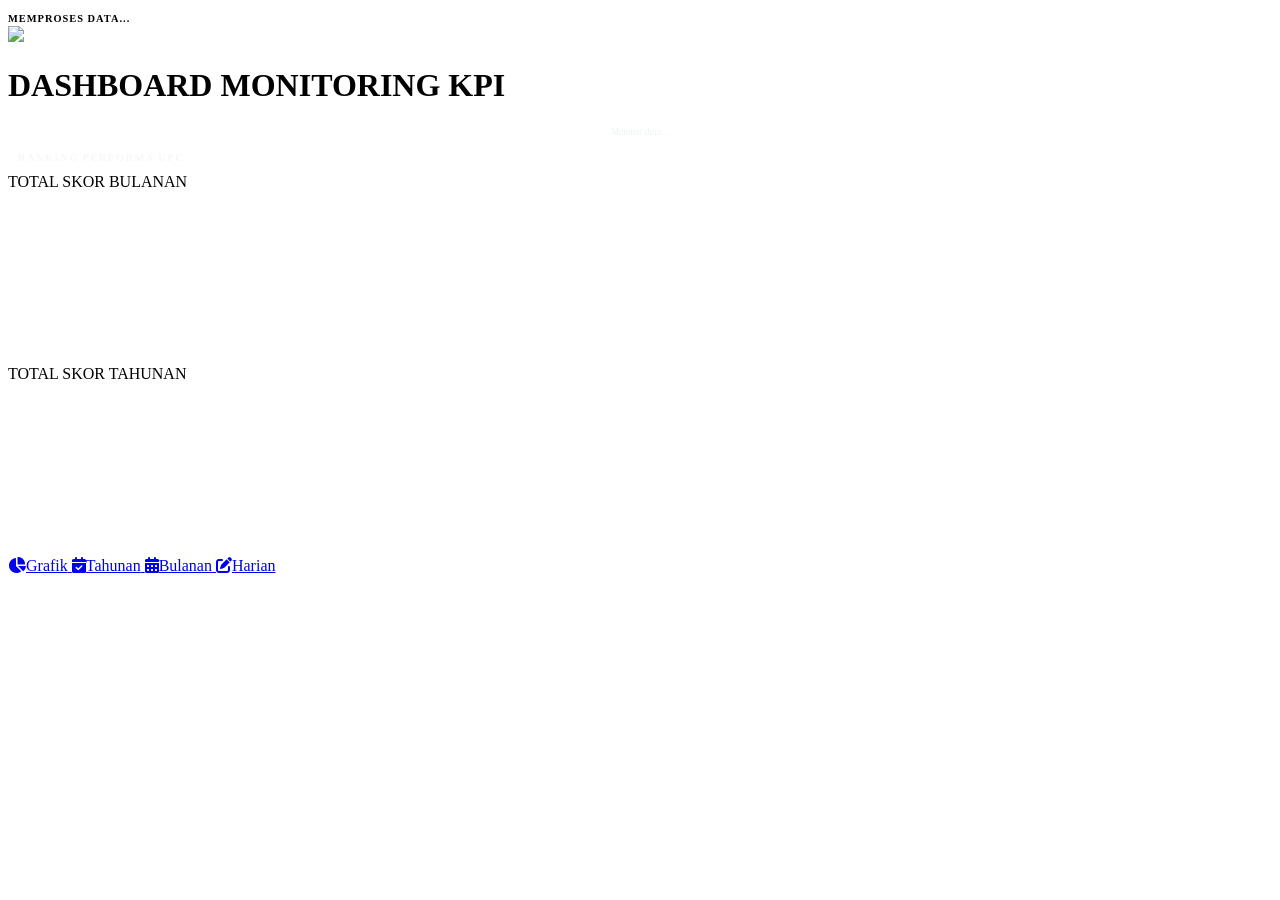
==== index.html @ 6f6e9959 "Update HTML structure and styling for KPI dashboard" ====
<!DOCTYPE html>
<html lang="id">

<head>
    <meta charset="UTF-8">
    <meta name="viewport" content="width=device-width, initial-scale=1.0, maximum-scale=1.0, user-scalable=no">
    <title>KPI Monitoring - Grafik</title>
    <link href="https://cdnjs.cloudflare.com/ajax/libs/font-awesome/6.0.0/css/all.min.css" rel="stylesheet">
    <link rel="stylesheet" href="style.css">
    <script src="https://cdn.jsdelivr.net/npm/chart.js"></script>
    <script src="https://cdn.jsdelivr.net/npm/chartjs-plugin-datalabels@2.0.0"></script>
</head>

<body style="touch-action: manipulation;">
    <div id="loader">
        <div class="loader-card">
            <div class="spinner"></div>
            <span
                style="font-size: 0.65rem; font-weight: 800; color: var(--pgd-hijau); margin-top: 12px; letter-spacing: 1px;">MEMPROSES
                DATA...</span>
        </div>
    </div>

    <div class="header">
        <img src="https://monev.pegadaian.co.id/userdata/profile_site/5662a273c270a215cdc46900d8a882f280e84b32c3f02.png"
            class="logo-img">
        <h1>DASHBOARD MONITORING KPI</h1>
    </div>

    <div class="container">
        <div id="data-date"
            style="font-size: 0.6rem; text-align: center; margin: 10px 0; color: #eef2f5; font-style: italic;">Memuat
            data...</div>
        <div class="kpi-card">
            <div id="cp-list-container"></div>
        </div>
        <div
            style="font-size: 0.65rem; font-weight: 900; color: #f8f7f7; text-transform: uppercase; letter-spacing: 1.5px; border-left: 3px solid var(--pgd-gold); padding-left: 10px; margin: 15px 0 10px 0;">
            RANKING PERFORMA UPC</div>
        <div class="kpi-card">
            <div class="kpi-header">TOTAL SKOR BULANAN</div>
            <div class="card-body" style="padding:10px;"><canvas id="chartUPCBulanan"
                    style="max-height: 250px;"></canvas></div>
        </div>
        <div class="kpi-card">
            <div class="kpi-header">TOTAL SKOR TAHUNAN</div>
            <div class="card-body" style="padding:10px;"><canvas id="chartUPCTahunan"
                    style="max-height: 250px;"></canvas></div>
        </div>
    </div>

    <nav class="bottom-nav">
        <a href="index.html" class="nav-item active" id="nav-grafik">
            <i class="fas fa-chart-pie"></i><span>Grafik</span>
        </a>
        <a href="kpi.html" class="nav-item" id="nav-tahunan">
            <i class="fas fa-calendar-check"></i><span>Tahunan</span>
        </a>
        <a href="bulanan.html" class="nav-item" id="nav-bulanan">
            <i class="fas fa-calendar-alt"></i><span>Bulanan</span>
        </a>
        <a href="harian.html" class="nav-item" id="nav-harian">
            <i class="fas fa-edit"></i><span>Harian</span>
        </a>
    </nav>

    <script>
        const API = "https://script.google.com/macros/s/AKfycbzOevko6R6UBXlQGTARR2F-t6TGw-xXlhCOWQsjLI20tI8qtnMD6I3OF_An__W45cTFig/exec";
        Chart.register(ChartDataLabels);

        function hideLoader() {
            const ld = document.getElementById('loader');
            ld.style.opacity = '0';
            setTimeout(() => { ld.style.display = 'none'; }, 400);
        }

        async function init() {
            try {
                const [resB, resT] = await Promise.all([
                    fetch(`${API}?action=read&sheet=DATA_UI BULANAN&t=${Date.now()}`).then(r => r.json()),
                    fetch(`${API}?action=read&sheet=DATA_UI TAHUNAN&t=${Date.now()}`).then(r => r.json())
                ]);
                document.getElementById('data-date').innerText = `Update: ${resB.date || "-"}`;
                renderCP(resB.items, resT.items);
                createChart('chartUPCBulanan', processUPC(resB.items));
                createChart('chartUPCTahunan', processUPC(resT.items));
            } catch (e) { console.error(e); } finally { hideLoader(); }
        }

        function renderCP(b, t) {
            const cpMap = {};
            b.filter(i => i.kategori.includes("CP")).forEach(i => { const u = i.unit.toUpperCase(); if (!cpMap[u]) cpMap[u] = { b: 0, t: 0 }; cpMap[u].b += parseFloat(i.nilaiKpi) || 0; });
            t.filter(i => i.kategori.includes("CP")).forEach(i => { const u = i.unit.toUpperCase(); if (cpMap[u]) cpMap[u].t += parseFloat(i.nilaiKpi) || 0; });

            // SORTING BERDASARKAN SKOR TERTINGGI
            const sortedCP = Object.keys(cpMap).sort((a, b) => cpMap[b].b - cpMap[a].b);

            const cont = document.getElementById('cp-list-container'); cont.innerHTML = "";
            sortedCP.forEach((u, idx) => {
                const isWon = u.includes("WONOMULYO");
                // MEDALI TOP 3 CABANG
                let medal = idx === 0 ? "🥇 " : idx === 1 ? "🥈 " : idx === 2 ? "🥉 " : "🏪 ";

                cont.innerHTML += `<div style="display:flex; justify-content:space-between; padding:10px 15px; border-bottom:1px solid #f0f0f0; ${isWon ? 'background:linear-gradient(90deg, #fffcf0 0%, #fff 100%); border:1.5px solid #FDB913; border-radius:15px; margin:10px; position:relative;' : ''}">
                    ${isWon ? '<span style="position:absolute; top:-8px; left:12px; background:#FDB913; font-size:0.45rem; font-weight:900; padding:1px 6px; border-radius:4px;">CABANG</span>' : ''}
                    <div style="font-weight:800; font-size:0.85rem;">${medal}${u}</div>
                    <div style="text-align:right;"><div style="font-weight:900; font-size:1.0rem;">${cpMap[u].b.toFixed(2)} / ${cpMap[u].t.toFixed(2)}</div><span style="font-size:0.45rem; color:#888;">B / T</span></div>
                </div>`;
            });
        }

        function processUPC(items) {
            const m = {}; items.filter(i => i.kategori.includes("UPC")).forEach(i => { const u = i.unit.toUpperCase(); m[u] = (m[u] || 0) + (parseFloat(i.nilaiKpi) || 0); });

            // SORTING TERTINGGI KE TERENDAH
            const sorted = Object.entries(m).sort((a, b) => b[1] - a[1]);

            // TAMBAHKAN MEDALI KE LABEL DIAGRAM
            const labels = sorted.map((x, idx) => {
                if (idx === 0) return "🥇 " + x[0];
                if (idx === 1) return "🥈 " + x[0];
                if (idx === 2) return "🥉 " + x[0];
                return x[0];
            });

            return { l: labels, v: sorted.map(x => x[1]) };
        }

        function createChart(id, d) {
            new Chart(document.getElementById(id), {
                type: 'bar',
                data: {
                    labels: d.l,
                    datasets: [{
                        data: d.v,
                        backgroundColor: d.v.map(v => v <= 90 ? '#dc3545' : v <= 100 ? '#ffc107' : '#198754'),
                        borderRadius: 6,
                        barThickness: 20
                    }]
                },
                options: {
                    indexAxis: 'y',
                    responsive: true,
                    maintainAspectRatio: false,
                    events: [], // MATIKAN INTERAKSI SENTUH
                    plugins: {
                        legend: { display: false },
                        tooltip: { enabled: false }, // MATIKAN DETAIL POPUP
                        datalabels: {
                            anchor: 'end',
                            align: 'left',
                            color: '#fff',
                            font: { weight: 'bold', size: 9 },
                            formatter: v => v.toFixed(2)
                        }
                    },
                    scales: {
                        x: { display: false, suggestedMax: 115 },
                        y: {
                            grid: { display: false },
                            ticks: { font: { weight: 'bold', size: 8.5 }, color: '#003319' }
                        }
                    }
                }
            });
        }
        window.onload = init;
    </script>
</body>

</html>
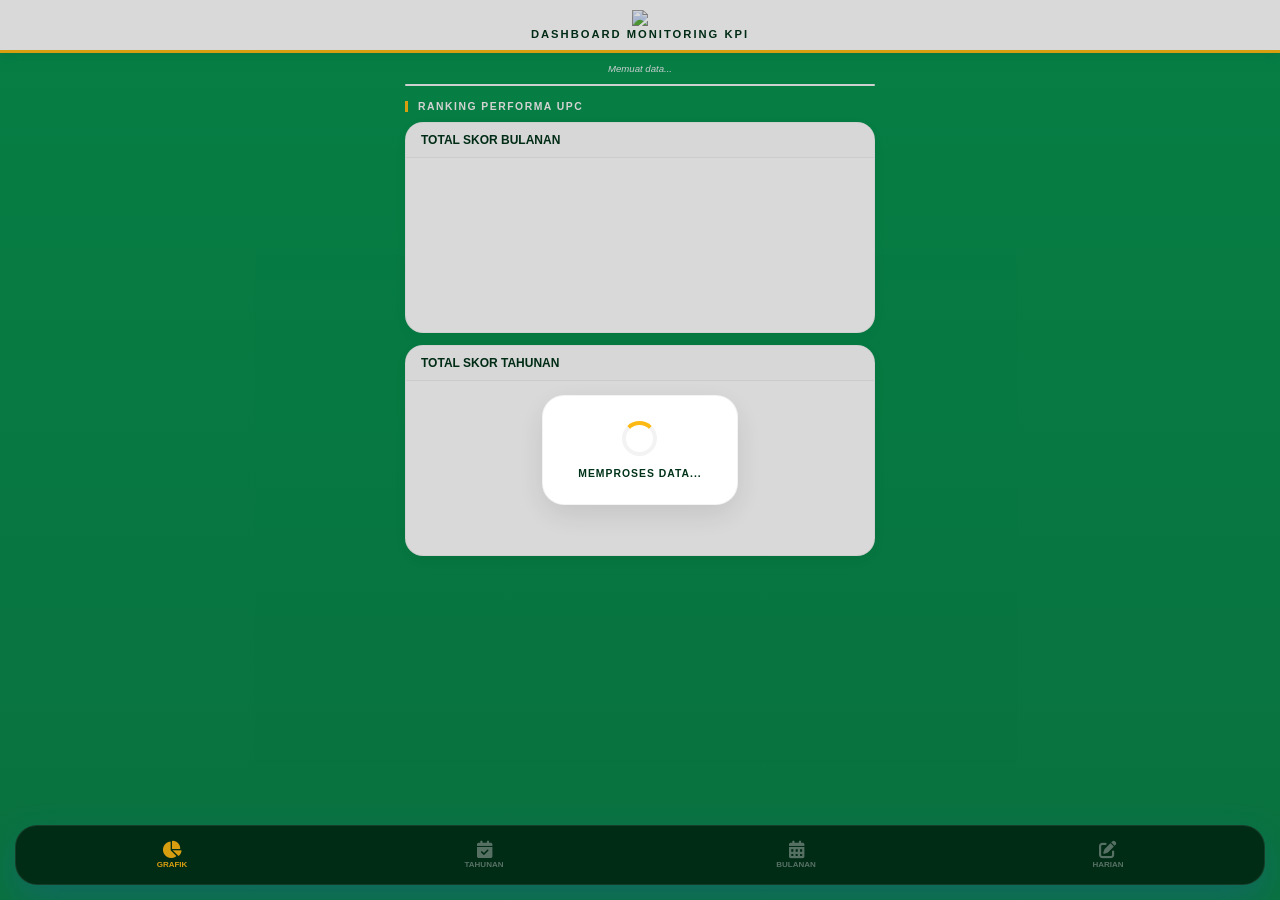
==== commit e62e9343: "Update API endpoint in index.html" ====
--- a/index.html
+++ b/index.html
@@ -65,7 +65,7 @@
     </nav>
 
     <script>
-        const API = "https://script.google.com/macros/s/AKfycbzOevko6R6UBXlQGTARR2F-t6TGw-xXlhCOWQsjLI20tI8qtnMD6I3OF_An__W45cTFig/exec";
+        const API = "https://script.google.com/macros/s/AKfycbzCxMQszKz1pbjtM6b1LkAECP-IGbxSimGDXNFOzHdTYfj7iJ-TYDwcsV97hsYs1ee7qA/exec";
         Chart.register(ChartDataLabels);
 
         function hideLoader() {
--- a/style.css
+++ b/style.css
@@ -0,0 +1,510 @@
+/* style.css - Version: Executive Pro Precision */
+* {
+    box-sizing: border-box;
+    -webkit-tap-highlight-color: transparent;
+}
+
+:root {
+    --pgd-hijau: #003319;
+    --pgd-gold: #FDB913;
+    --pgd-white: #ffffff;
+    --pgd-red: #dc3545;
+    --pgd-bg-gradient: linear-gradient(180deg, #069550 0%, #0b854a 100%);
+}
+
+body {
+    font-family: 'Segoe UI', Roboto, sans-serif;
+    background: var(--pgd-bg-gradient);
+    background-attachment: fixed;
+    margin: 0;
+    padding-bottom: 110px;
+    color: #333;
+    min-height: 100vh;
+    width: 100%;
+    overflow-x: hidden;
+}
+
+/* LOADING OVERLAY PRO */
+/* Update di style.css - Loader Popup Version */
+
+/* Update di style.css - Loader Clean Version */
+
+#loader {
+    position: fixed;
+    top: 0;
+    left: 0;
+    width: 100%;
+    height: 100%;
+    /* Menggunakan overlay hitam sangat transparan agar tetap fokus ke popup */
+    background: rgba(0, 0, 0, 0.15);
+    /* backdrop-filter: blur dihapus sesuai permintaan */
+    display: flex;
+    justify-content: center;
+    align-items: center;
+    z-index: 10000;
+    transition: opacity 0.4s ease;
+}
+
+/* Kartu Popup tetap solid dan rapi di tengah */
+.loader-card {
+    background: var(--pgd-white);
+    padding: 25px 35px;
+    border-radius: 22px;
+    box-shadow: 0 10px 30px rgba(0, 0, 0, 0.1);
+    display: flex;
+    flex-direction: column;
+    align-items: center;
+    border: 1.5px solid rgba(0, 51, 25, 0.05);
+    animation: popupScale 0.3s ease-out;
+}
+
+.spinner {
+    width: 35px;
+    height: 35px;
+    border: 4px solid #f3f3f3;
+    border-top: 4px solid var(--pgd-gold);
+    border-radius: 50%;
+    animation: spin 0.8s linear infinite;
+}
+
+@keyframes popupScale {
+    from {
+        transform: scale(0.9);
+        opacity: 0;
+    }
+
+    to {
+        transform: scale(1);
+        opacity: 1;
+    }
+}
+
+@keyframes spin {
+    0% {
+        transform: rotate(0deg);
+    }
+
+    100% {
+        transform: rotate(360deg);
+    }
+}
+
+/* HEADER */
+.header {
+    background: var(--pgd-white);
+    padding: 10px;
+    display: flex;
+    flex-direction: column;
+    align-items: center;
+    border-bottom: 3px solid var(--pgd-gold);
+    position: sticky;
+    top: 0;
+    z-index: 1020;
+    box-shadow: 0 2px 10px rgba(0, 51, 25, 0.1);
+}
+
+.logo-img {
+    max-width: 90px;
+    height: auto;
+    margin-bottom: 2px;
+}
+
+.header h1 {
+    margin: 0;
+    font-size: 0.7rem;
+    letter-spacing: 2px;
+    text-transform: uppercase;
+    font-weight: 800;
+    color: var(--pgd-hijau);
+}
+
+/* PREMIUM SCORE BAR (GLASSMORPHISM) */
+.premium-score-bar {
+    background: rgba(255, 255, 255, 0.9);
+    backdrop-filter: blur(10px);
+    border: 1.5px solid var(--pgd-gold);
+    margin: 10px 15px;
+    padding: 10px 18px;
+    display: flex;
+    justify-content: space-between;
+    align-items: center;
+    border-radius: 18px;
+    box-shadow: 0 8px 20px rgba(0, 51, 25, 0.08);
+    position: sticky;
+    top: 65px;
+    z-index: 998;
+}
+
+/* TOMBOL RESET MERAH */
+.btn-hard-reset {
+    width: 27px;
+    height: 27px;
+    background: white;
+    border: 0.8px solid var(--pgd-red);
+    border-radius: 30%;
+    display: flex;
+    align-items: center;
+    justify-content: center;
+    color: var(--pgd-red);
+    cursor: pointer;
+    transition: 0.3s;
+}
+
+.btn-hard-reset:active {
+    transform: scale(0.8);
+    background: #fff5f5;
+}
+
+.score-info span {
+    font-size: 0.55rem;
+    font-weight: 800;
+    color: #b8860b;
+    text-transform: uppercase;
+    display: block;
+    letter-spacing: 1px;
+}
+
+.score-info strong {
+    font-size: 1.4rem;
+    font-weight: 900;
+    color: var(--pgd-hijau);
+    letter-spacing: -0.5px;
+}
+
+/* FILTER SECTION */
+.filter-section {
+    padding: 10px 15px;
+    display: flex;
+    gap: 8px;
+    width: 100%;
+    max-width: 500px;
+    margin: 0 auto;
+}
+
+select {
+    flex: 1;
+    min-width: 0;
+    height: 38px;
+    border-radius: 12px;
+    border: 1.5px solid rgba(0, 51, 25, 0.08);
+    font-size: 0.65rem;
+    color: var(--pgd-hijau);
+    font-weight: 800;
+    background: var(--pgd-white);
+    appearance: none;
+    padding: 0 25px 0 10px;
+    background-image: url("data:image/svg+xml,%3Csvg xmlns='http://www.w3.org/2000/svg' viewBox='0 0 24 24'%3E%3Cpath fill='%23FDB113' d='M7.41 8.59L12 13.17l4.59-4.58L18 10l-6 6l-6-6l1.41-1.41Z'/%3E%3C/svg%3E");
+    background-repeat: no-repeat;
+    background-position: right 8px center;
+    background-size: 1rem;
+}
+
+/* CARDS */
+.container {
+    padding: 0 15px;
+    max-width: 500px;
+    margin: 0 auto;
+    width: 100%;
+}
+
+.kpi-card {
+    background: var(--pgd-white);
+    border-radius: 18px;
+    margin-bottom: 12px;
+    box-shadow: 0 4px 15px rgba(0, 0, 0, 0.03);
+    border: 1px solid rgba(0, 51, 25, 0.05);
+    overflow: hidden;
+}
+
+.kpi-header {
+    background: #fdfdfd;
+    padding: 10px 15px;
+    font-weight: 800;
+    color: var(--pgd-hijau);
+    font-size: 0.75rem;
+    border-bottom: 1px solid #f0f0f0;
+}
+
+/* INPUT SLIM 28PX */
+.input-group {
+    margin-top: 8px;
+    display: flex;
+    gap: 4px;
+    padding: 10px 15px;
+    border-top: 1px solid #f5f5f5;
+}
+
+input {
+    flex: 1;
+    height: 28px;
+    border: 1.5px solid #eee;
+    border-radius: 7px;
+    font-size: 0.8rem;
+    text-align: center;
+    font-weight: 700;
+    background: #fafafa;
+    outline: none;
+}
+
+.btn-save {
+    background: var(--pgd-hijau);
+    color: var(--pgd-gold);
+    border: none;
+    width: 65px;
+    height: 28px;
+    border-radius: 7px;
+    font-weight: 800;
+    font-size: 0.6rem;
+    text-transform: uppercase;
+}
+
+/* BOTTOM NAV */
+.bottom-nav {
+    position: fixed;
+    bottom: 15px;
+    left: 15px;
+    right: 15px;
+    height: 60px;
+    background: var(--pgd-hijau);
+    display: flex;
+    justify-content: space-around;
+    align-items: center;
+    border-radius: 22px;
+    z-index: 1030;
+    box-shadow: 0 15px 35px rgba(30, 113, 168, 0.4);
+    border: 1px solid rgba(255, 255, 255, 0.1);
+}
+
+.nav-item {
+    text-align: center;
+    color: rgba(255, 255, 255, 0.4);
+    text-decoration: none;
+    flex: 1;
+    display: flex;
+    flex-direction: column;
+    align-items: center;
+}
+
+.nav-item.active {
+    color: var(--pgd-gold);
+}
+
+.nav-item i {
+    font-size: 1.1rem;
+}
+
+.nav-item span {
+    font-size: 0.5rem;
+    font-weight: 800;
+    text-transform: uppercase;
+    margin-top: 2px;
+}
+
+/* Update di style.css */
+#toast {
+    visibility: hidden;
+    background: rgba(0, 51, 25, 0.95);
+    color: var(--pgd-gold);
+    padding: 14px 28px;
+    border-radius: 20px;
+    position: fixed;
+    bottom: 90px;
+    left: 50%;
+    transform: translateX(-50%);
+    font-weight: 800;
+    font-size: 0.8rem;
+    z-index: 2000;
+    box-shadow: 0 15px 40px rgba(0, 0, 0, 0.3);
+    border: 1px solid rgba(253, 185, 19, 0.3);
+    display: flex;
+    align-items: center;
+    gap: 10px;
+    transition: 0.3s;
+}
+
+#toast.show {
+    visibility: visible;
+    animation: bounceIn 0.5s ease;
+}
+
+@keyframes bounceIn {
+    0% {
+        transform: translateX(-50%) translateY(20px);
+        opacity: 0;
+    }
+
+    50% {
+        transform: translateX(-50%) translateY(-5px);
+        opacity: 1;
+    }
+
+    100% {
+        transform: translateX(-50%) translateY(0);
+    }
+}
+
+/* CUSTOM MODAL CONFIRMATION - EXECUTIVE PRO */
+#confirm-overlay {
+    position: fixed;
+    top: 0;
+    left: 0;
+    width: 100%;
+    height: 100%;
+    background: rgba(0, 0, 0, 0.4);
+    display: none;
+    /* Tanpa blur sesuai permintaan */
+    justify-content: center;
+    align-items: center;
+    z-index: 11000;
+}
+
+.confirm-card {
+    background: #fff;
+    width: 85%;
+    max-width: 320px;
+    border-radius: 25px;
+    padding: 25px;
+    text-align: center;
+    box-shadow: 0 20px 50px rgba(0, 0, 0, 0.2);
+    border: 1.5px solid rgba(253, 185, 19, 0.3);
+    animation: modalPop 0.3s ease-out;
+}
+
+@keyframes modalPop {
+    from {
+        transform: scale(0.85);
+        opacity: 0;
+    }
+
+    to {
+        transform: scale(1);
+        opacity: 1;
+    }
+}
+
+/* EFEK BERKEDIP (SCREEN FLASH) */
+.flash-effect {
+    animation: screenFlash 0.4s ease-out;
+}
+
+@keyframes screenFlash {
+    0% {
+        opacity: 1;
+    }
+
+    50% {
+        opacity: 0.6;
+        filter: brightness(1.3);
+    }
+
+    /* Layar agak terang & transparan sebentar */
+    100% {
+        opacity: 1;
+        filter: brightness(1);
+    }
+}
+
+.confirm-icon {
+    width: 60px;
+    height: 60px;
+    background: #fffcf0;
+    color: #FDB913;
+    border-radius: 50%;
+    display: flex;
+    align-items: center;
+    justify-content: center;
+    font-size: 1.8rem;
+    margin: 0 auto 15px;
+    border: 2px solid #FDB913;
+}
+
+.confirm-title {
+    font-weight: 900;
+    color: var(--pgd-hijau);
+    font-size: 1rem;
+    margin-bottom: 8px;
+}
+
+.confirm-msg {
+    font-size: 0.75rem;
+    color: #666;
+    line-height: 1.4;
+    margin-bottom: 25px;
+    font-weight: 600;
+}
+
+.confirm-buttons {
+    display: flex;
+    gap: 10px;
+}
+
+.btn-modal {
+    flex: 1;
+    padding: 12px;
+    border: none;
+    border-radius: 12px;
+    font-size: 0.7rem;
+    font-weight: 800;
+    text-transform: uppercase;
+    letter-spacing: 1px;
+}
+
+.btn-no {
+    background: #f0f0f0;
+    color: #666;
+}
+
+.btn-yes {
+    background: var(--pgd-hijau);
+    color: var(--pgd-gold);
+    box-shadow: 0 4px 12px rgba(0, 51, 25, 0.2);
+}
+
+/* EFEK BERKEDIP (SCREEN FLASH) */
+.flash-effect {
+    animation: screenFlash 0.4s ease-out;
+}
+
+@keyframes screenFlash {
+    0% {
+        opacity: 1;
+    }
+
+    50% {
+        opacity: 0.6;
+        filter: brightness(1.3);
+    }
+
+    100% {
+        opacity: 1;
+        filter: brightness(1);
+    }
+}
+
+.btn-wa {
+    background: #25D366;
+    color: white;
+    border: none;
+    padding: 8px 15px;
+    border-radius: 12px;
+    font-size: 0.6rem;
+    font-weight: 800;
+    display: flex;
+    align-items: center;
+    gap: 8px;
+    cursor: pointer;
+    box-shadow: 0 4px 10px rgba(37, 211, 102, 0.3);
+    transition: 0.3s;
+}
+
+.btn-wa:active {
+    transform: scale(0.95);
+}
+
+#data-date {
+    font-size: 0.6rem !important;
+    /* Bapak bisa ganti angkanya, misal 0.5rem atau 10px */
+    font-weight: normal;
+    margin-left: 8px;
+    /* Opsional: jika ingin teksnya tidak terlalu tebal */
+}
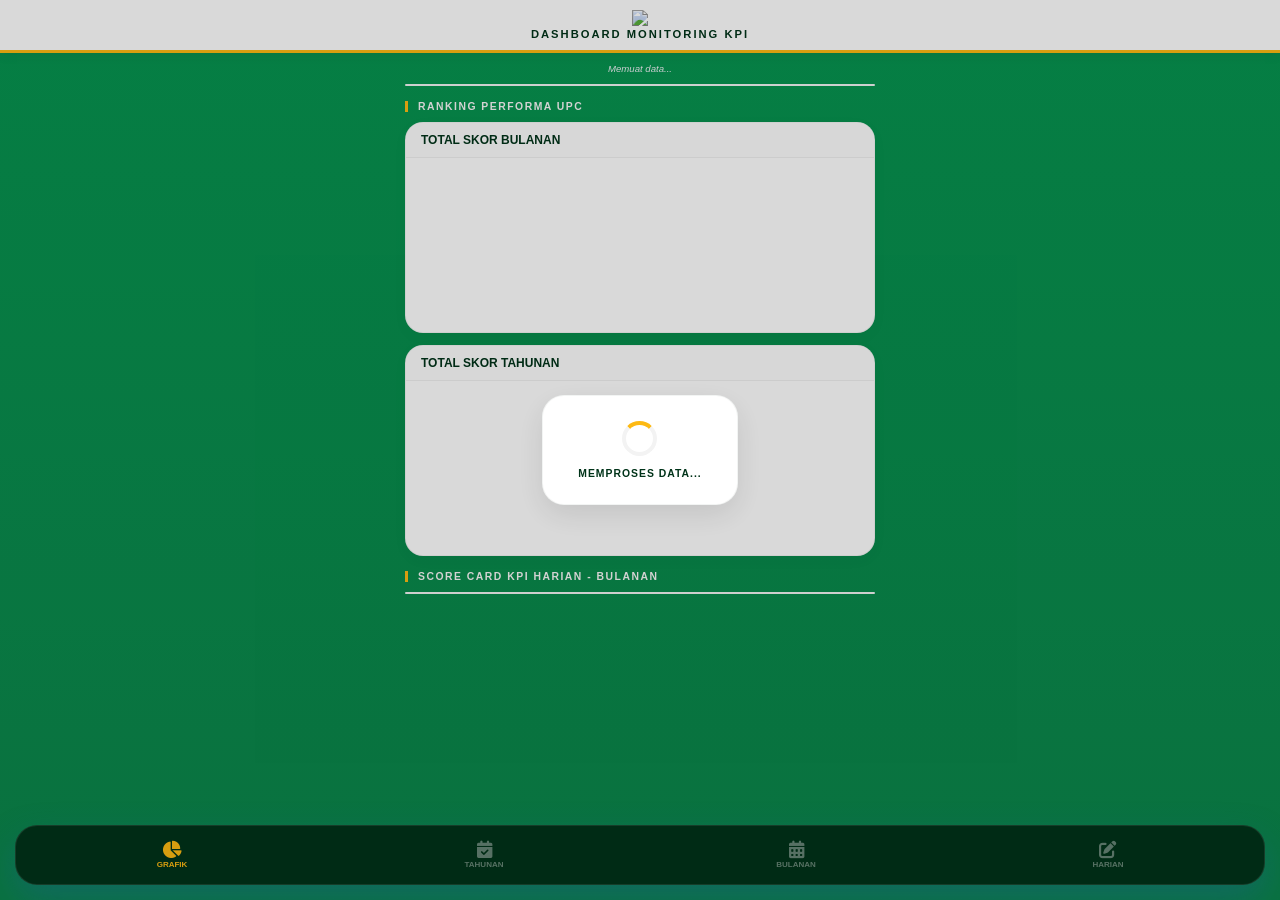
==== commit d010d9f2: "Add files via upload" ====
--- a/index.html
+++ b/index.html
@@ -34,6 +34,7 @@
         <div class="kpi-card">
             <div id="cp-list-container"></div>
         </div>
+
         <div
             style="font-size: 0.65rem; font-weight: 900; color: #f8f7f7; text-transform: uppercase; letter-spacing: 1.5px; border-left: 3px solid var(--pgd-gold); padding-left: 10px; margin: 15px 0 10px 0;">
             RANKING PERFORMA UPC</div>
@@ -46,6 +47,13 @@
             <div class="kpi-header">TOTAL SKOR TAHUNAN</div>
             <div class="card-body" style="padding:10px;"><canvas id="chartUPCTahunan"
                     style="max-height: 250px;"></canvas></div>
+        </div>
+
+        <div
+            style="font-size: 0.65rem; font-weight: 900; color: #f8f7f7; text-transform: uppercase; letter-spacing: 1.5px; border-left: 3px solid var(--pgd-gold); padding-left: 10px; margin: 15px 0 10px 0;">
+            SCORE CARD KPI HARIAN - BULANAN</div>
+        <div class="kpi-card">
+            <div id="score-card-container"></div>
         </div>
     </div>
 
@@ -76,12 +84,14 @@
 
         async function init() {
             try {
-                const [resB, resT] = await Promise.all([
-                    fetch(`${API}?action=read&sheet=DATA_UI BULANAN&t=${Date.now()}`).then(r => r.json()),
-                    fetch(`${API}?action=read&sheet=DATA_UI TAHUNAN&t=${Date.now()}`).then(r => r.json())
+                const [resB, resT, resS] = await Promise.all([
+                    fetch(`${API}?action=read&sheet=KPI TRACKER BLN&t=${Date.now()}`).then(r => r.json()),
+                    fetch(`${API}?action=read&sheet=KPI TRACKER THN&t=${Date.now()}`).then(r => r.json()),
+                    fetch(`${API}?action=read&sheet=Score%20Card&t=${Date.now()}`).then(r => r.json())
                 ]);
                 document.getElementById('data-date').innerText = `Update: ${resB.date || "-"}`;
                 renderCP(resB.items, resT.items);
+                renderScoreCard(resS.items);
                 createChart('chartUPCBulanan', processUPC(resB.items));
                 createChart('chartUPCTahunan', processUPC(resT.items));
             } catch (e) { console.error(e); } finally { hideLoader(); }
@@ -101,10 +111,67 @@
                 // MEDALI TOP 3 CABANG
                 let medal = idx === 0 ? "🥇 " : idx === 1 ? "🥈 " : idx === 2 ? "🥉 " : "🏪 ";
 
-                cont.innerHTML += `<div style="display:flex; justify-content:space-between; padding:10px 15px; border-bottom:1px solid #f0f0f0; ${isWon ? 'background:linear-gradient(90deg, #fffcf0 0%, #fff 100%); border:1.5px solid #FDB913; border-radius:15px; margin:10px; position:relative;' : ''}">
-                    ${isWon ? '<span style="position:absolute; top:-8px; left:12px; background:#FDB913; font-size:0.45rem; font-weight:900; padding:1px 6px; border-radius:4px;">CABANG</span>' : ''}
-                    <div style="font-weight:800; font-size:0.85rem;">${medal}${u}</div>
-                    <div style="text-align:right;"><div style="font-weight:900; font-size:1.0rem;">${cpMap[u].b.toFixed(2)} / ${cpMap[u].t.toFixed(2)}</div><span style="font-size:0.45rem; color:#888;">B / T</span></div>
+                cont.innerHTML += `<div style="display:flex; flex-direction:column; padding:12px 15px; border-bottom:1px solid #f0f0f0; ${isWon ? 'background:linear-gradient(135deg, #fffcf0 0%, #fff 100%); border:1.5px solid #FDB913; border-radius:18px; margin:10px; position:relative;' : 'margin: 5px 0;'} position:relative;">
+                    ${isWon ? '<span style="position:absolute; top:-9px; left:15px; background:#FDB913; color:#fff; font-size:0.45rem; font-weight:900; padding:1px 8px; border-radius:5px; box-shadow: 0 2px 5px rgba(253, 185, 19, 0.2);">CABANG</span>' : ''}
+                    
+                    <div style="font-weight:900; font-size:0.9rem; color:var(--pgd-hijau); margin-bottom:4px; display:flex; align-items:center; gap:6px; line-height:1.2;">
+                        <span style="font-size:1.1rem;">${medal}</span>
+                        <div style="flex:1;">${u}</div>
+                    </div>
+
+                    <div style="display:flex; gap:12px; align-items:center;">
+                        <div style="display:flex; align-items:baseline; gap:4px;">
+                            <span style="font-size:0.5rem; font-weight:800; color:#999; text-transform:uppercase;">Bulan:</span>
+                            <span style="font-weight:900; font-size:0.95rem; color:var(--pgd-hijau);">${cpMap[u].b.toFixed(2)}</span>
+                        </div>
+                        <div style="height:12px; width:1px; background:#ddd;"></div>
+                        <div style="display:flex; align-items:baseline; gap:4px;">
+                            <span style="font-size:0.5rem; font-weight:800; color:#999; text-transform:uppercase;">Tahun:</span>
+                            <span style="font-weight:900; font-size:0.95rem; color:#444;">${cpMap[u].t.toFixed(2)}</span>
+                        </div>
+                    </div>
+                </div>`;
+            });
+        }
+
+        function renderScoreCard(items) {
+            const cont = document.getElementById('score-card-container');
+            cont.innerHTML = "";
+
+            if (!items || items.length === 0) return;
+
+            items.forEach((item, idx) => {
+                let u = item.unit || "";
+                u = u.replace(/^\d+:/, '').trim(); // Clean up 112xx: prefix
+
+                // For Score Card, 'komponen' holds KPI KEMARIN VS HARI INI
+                // 'bobot' holds KPI BULAN LALU VS BULAN INI
+                const harian = parseFloat(item.komponen) || 0;
+                const bulanan = parseFloat(item.bobot) || 0;
+
+                const isWon = u.includes("WONOMULYO") && item.kategori === 'CP';
+                let icon = item.kategori === 'CP' ? "🏢 " : "🏪 ";
+
+                cont.innerHTML += `<div style="display:flex; flex-direction:column; padding:8px 12px; border-bottom:1px solid #f0f0f0; ${isWon ? 'background:linear-gradient(135deg, #fffcf0 0%, #fff 100%); border:1.5px solid #FDB913; border-radius:12px; margin:4px 8px; position:relative;' : 'margin: 0;'} position:relative;">
+                    ${isWon ? '<span style="position:absolute; top:-7px; left:12px; background:#FDB913; color:#fff; font-size:0.4rem; font-weight:900; padding:1px 6px; border-radius:4px; box-shadow: 0 2px 4px rgba(253, 185, 19, 0.2);">CABANG</span>' : ''}
+                    
+                    <div style="font-weight:900; font-size:0.85rem; color:var(--pgd-hijau); margin-bottom:2px; display:flex; align-items:center; gap:6px; line-height:1;">
+                        <span style="font-size:1rem;">${icon}</span>
+                        <div style="flex:1;">${u}</div>
+                        <span style="font-size:0.55rem; font-weight:900; color:#fff; background:var(--pgd-hijau); padding:2px 5px; border-radius:8px;">${item.kategori}</span>
+                    </div>
+
+                    <div style="display:flex; gap:8px; align-items:center; margin-top:3px;">
+                        <div style="display:flex; flex-direction:column; gap:1px; flex:1;">
+                            <span style="font-size:0.5rem; font-weight:800; color:#999; text-transform:uppercase;">Kmrn vs Hri Ini</span>
+                            <span style="font-weight:900; font-size:0.8rem; color:${harian >= 0 ? '#198754' : '#dc3545'};">${harian > 0 ? '+' : ''}${harian.toFixed(2)}</span>
+                        </div>
+                        <div style="height:20px; width:1px; background:#ddd;"></div>
+                        <div style="display:flex; flex-direction:column; gap:1px; flex:1; text-align:right;">
+                            <span style="font-size:0.5rem; font-weight:800; color:#999; text-transform:uppercase;">Bln Llu vs Bln Ini</span>
+                            <span style="font-weight:900; font-size:0.8rem; color:${bulanan >= 0 ? '#198754' : '#dc3545'};">${bulanan > 0 ? '+' : ''}${bulanan.toFixed(2)}</span>
+                        </div>
+                    </div>
                 </div>`;
             });
         }
@@ -149,7 +216,10 @@
                         datalabels: {
                             anchor: 'end',
                             align: 'left',
-                            color: '#fff',
+                            color: function (context) {
+                                const v = context.dataset.data[context.dataIndex];
+                                return (v > 90 && v <= 100) ? '#000' : '#fff';
+                            },
                             font: { weight: 'bold', size: 9 },
                             formatter: v => v.toFixed(2)
                         }
@@ -168,4 +238,4 @@
     </script>
 </body>
 
-</html>
+</html>
--- a/style.css
+++ b/style.css
@@ -123,8 +123,8 @@
     background: rgba(255, 255, 255, 0.9);
     backdrop-filter: blur(10px);
     border: 1.5px solid var(--pgd-gold);
-    margin: 10px 15px;
-    padding: 10px 18px;
+    margin: 8px 15px 4px 15px;
+    padding: 8px 18px;
     display: flex;
     justify-content: space-between;
     align-items: center;
@@ -173,7 +173,7 @@
 
 /* FILTER SECTION */
 .filter-section {
-    padding: 10px 15px;
+    padding: 4px 15px 8px 15px;
     display: flex;
     gap: 8px;
     width: 100%;
@@ -507,4 +507,117 @@
     font-weight: normal;
     margin-left: 8px;
     /* Opsional: jika ingin teksnya tidak terlalu tebal */
+}
+
+/* HELP ICON & MODAL - EXECUTIVE PRO */
+.kpi-card-header {
+    position: relative;
+    padding: 10px 15px;
+    border-bottom: 1px solid #f0f0f0;
+    background: #fdfdfd;
+    display: flex;
+    justify-content: space-between;
+    align-items: center;
+}
+
+.help-icon-btn {
+    width: 18px;
+    height: 18px;
+    background: #fff;
+    color: #FDB913;
+    border: 1px solid #FDB913;
+    border-radius: 50%;
+    display: flex;
+    align-items: center;
+    justify-content: center;
+    font-size: 0.6rem;
+    cursor: pointer;
+    transition: 0.3s;
+    box-shadow: 0 2px 5px rgba(253, 185, 19, 0.2);
+}
+
+.help-icon-btn:active {
+    transform: scale(0.85);
+    background: #fffcf0;
+}
+
+#help-overlay {
+    position: fixed;
+    top: 0;
+    left: 0;
+    width: 100%;
+    height: 100%;
+    background: rgba(0, 0, 0, 0.4);
+    display: none;
+    justify-content: center;
+    align-items: center;
+    z-index: 12000;
+}
+
+.help-card {
+    background: #fff;
+    width: 85%;
+    max-width: 340px;
+    border-radius: 25px;
+    padding: 25px;
+    text-align: left;
+    box-shadow: 0 20px 60px rgba(0, 51, 25, 0.2);
+    border: 1.5px solid rgba(253, 185, 19, 0.3);
+    animation: modalPop 0.3s ease-out;
+}
+
+.help-header {
+    display: flex;
+    align-items: center;
+    gap: 12px;
+    margin-bottom: 18px;
+    border-bottom: 2px solid #fffcf0;
+    padding-bottom: 12px;
+}
+
+.help-title-icon {
+    width: 40px;
+    height: 40px;
+    background: #fffcf0;
+    color: #FDB913;
+    border-radius: 12px;
+    display: flex;
+    align-items: center;
+    justify-content: center;
+    font-size: 1.2rem;
+    border: 1.5px solid #FDB913;
+}
+
+.help-title-text {
+    font-weight: 900;
+    color: var(--pgd-hijau);
+    font-size: 0.9rem;
+    text-transform: uppercase;
+    letter-spacing: 0.5px;
+}
+
+.help-content {
+    font-size: 0.75rem;
+    color: #444;
+    line-height: 1.6;
+    margin-bottom: 25px;
+    font-weight: 600;
+    background: #f9f9f9;
+    padding: 15px;
+    border-radius: 15px;
+    border-left: 4px solid var(--pgd-gold);
+}
+
+.btn-close-help {
+    width: 100%;
+    padding: 12px;
+    background: var(--pgd-hijau);
+    color: var(--pgd-gold);
+    border: none;
+    border-radius: 12px;
+    font-size: 0.7rem;
+    font-weight: 800;
+    text-transform: uppercase;
+    letter-spacing: 1px;
+    box-shadow: 0 4px 12px rgba(0, 51, 25, 0.2);
 }
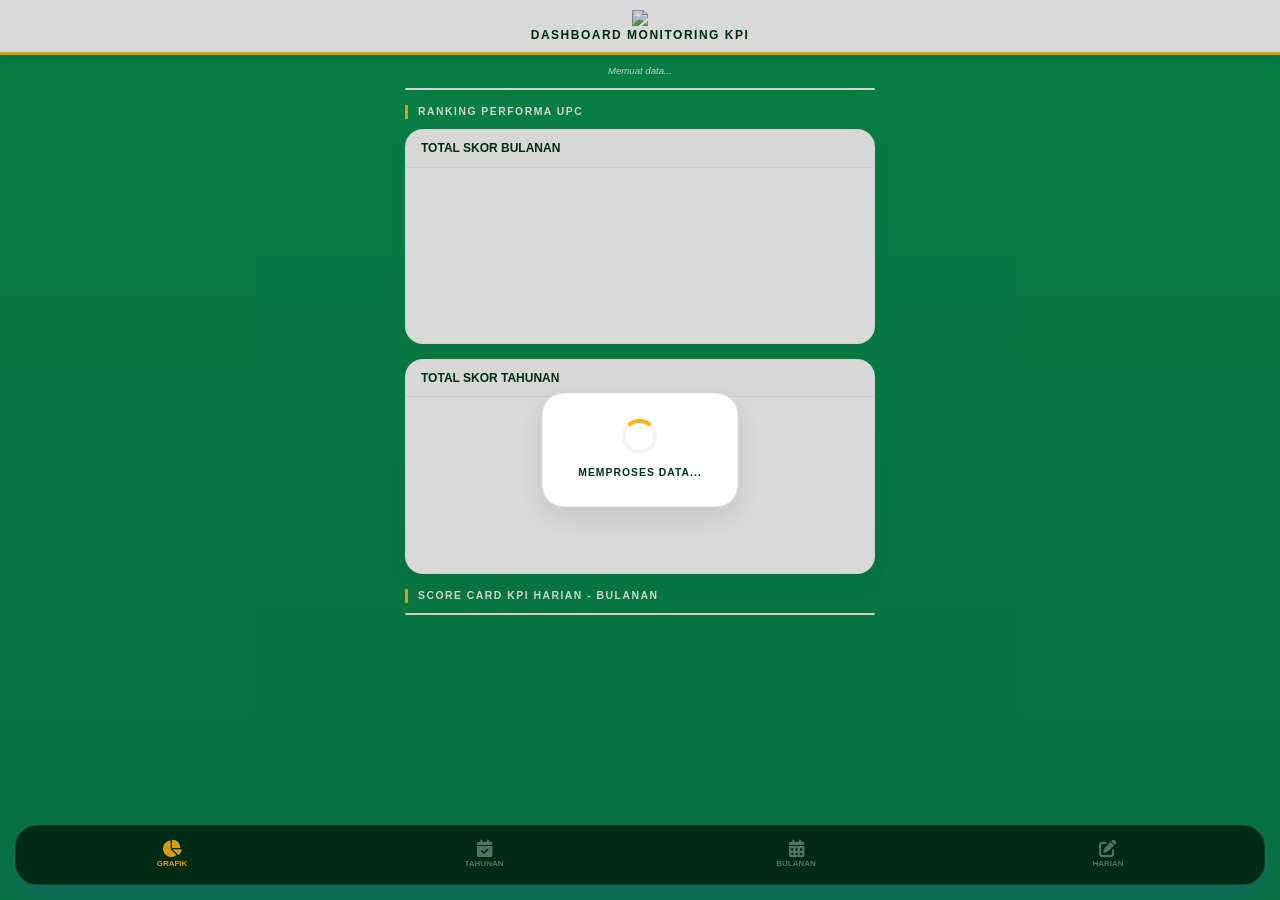
==== commit 15eb6f10: "Add files via upload" ====
--- a/index.html
+++ b/index.html
@@ -112,7 +112,6 @@
                 let medal = idx === 0 ? "🥇 " : idx === 1 ? "🥈 " : idx === 2 ? "🥉 " : "🏪 ";
 
                 cont.innerHTML += `<div style="display:flex; flex-direction:column; padding:12px 15px; border-bottom:1px solid #f0f0f0; ${isWon ? 'background:linear-gradient(135deg, #fffcf0 0%, #fff 100%); border:1.5px solid #FDB913; border-radius:18px; margin:10px; position:relative;' : 'margin: 5px 0;'} position:relative;">
-                    ${isWon ? '<span style="position:absolute; top:-9px; left:15px; background:#FDB913; color:#fff; font-size:0.45rem; font-weight:900; padding:1px 8px; border-radius:5px; box-shadow: 0 2px 5px rgba(253, 185, 19, 0.2);">CABANG</span>' : ''}
                     
                     <div style="font-weight:900; font-size:0.9rem; color:var(--pgd-hijau); margin-bottom:4px; display:flex; align-items:center; gap:6px; line-height:1.2;">
                         <span style="font-size:1.1rem;">${medal}</span>
@@ -120,14 +119,14 @@
                     </div>
 
                     <div style="display:flex; gap:12px; align-items:center;">
-                        <div style="display:flex; align-items:baseline; gap:4px;">
-                            <span style="font-size:0.5rem; font-weight:800; color:#999; text-transform:uppercase;">Bulan:</span>
-                            <span style="font-weight:900; font-size:0.95rem; color:var(--pgd-hijau);">${cpMap[u].b.toFixed(2)}</span>
+                        <div style="display:flex; align-items:baseline; gap:5px;">
+                            <span style="font-size:0.55rem; font-weight:800; color:#999; text-transform:uppercase; line-height:1.2;">Bulan:</span>
+                            <span style="font-weight:900; font-size:1rem; color:var(--pgd-hijau); line-height:1.2;">${cpMap[u].b.toFixed(2)}</span>
                         </div>
                         <div style="height:12px; width:1px; background:#ddd;"></div>
-                        <div style="display:flex; align-items:baseline; gap:4px;">
-                            <span style="font-size:0.5rem; font-weight:800; color:#999; text-transform:uppercase;">Tahun:</span>
-                            <span style="font-weight:900; font-size:0.95rem; color:#444;">${cpMap[u].t.toFixed(2)}</span>
+                        <div style="display:flex; align-items:baseline; gap:5px;">
+                            <span style="font-size:0.55rem; font-weight:800; color:#999; text-transform:uppercase;">Tahun:</span>
+                            <span style="font-weight:900; font-size:0.95rem; color:#444; line-height:1.2;">${cpMap[u].t.toFixed(2)}</span>
                         </div>
                     </div>
                 </div>`;
@@ -150,26 +149,38 @@
                 const bulanan = parseFloat(item.bobot) || 0;
 
                 const isWon = u.includes("WONOMULYO") && item.kategori === 'CP';
-                let icon = item.kategori === 'CP' ? "🏢 " : "🏪 ";
-
-                cont.innerHTML += `<div style="display:flex; flex-direction:column; padding:8px 12px; border-bottom:1px solid #f0f0f0; ${isWon ? 'background:linear-gradient(135deg, #fffcf0 0%, #fff 100%); border:1.5px solid #FDB913; border-radius:12px; margin:4px 8px; position:relative;' : 'margin: 0;'} position:relative;">
-                    ${isWon ? '<span style="position:absolute; top:-7px; left:12px; background:#FDB913; color:#fff; font-size:0.4rem; font-weight:900; padding:1px 6px; border-radius:4px; box-shadow: 0 2px 4px rgba(253, 185, 19, 0.2);">CABANG</span>' : ''}
+                let icon = item.kategori === 'CP' ? "🏢" : "🏪";
+
+                const cardBg = isWon
+                    ? 'linear-gradient(135deg, #004d26 0%, #001a0c 100%)'
+                    : 'linear-gradient(135deg, #ffffff 0%, #f8fcf9 100%)';
+                const cardBorder = isWon ? '1.5px solid #FDB913' : '1px solid rgba(0, 51, 25, 0.08)';
+                const textColor = isWon ? '#ffffff' : 'var(--pgd-hijau)';
+                const subTextColor = isWon ? '#a6d4b9' : '#888';
+                const badgeBg = isWon ? 'linear-gradient(45deg, #FDB913, #f5a623)' : 'linear-gradient(45deg, var(--pgd-hijau), #069550)';
+                const badgeColor = isWon ? '#003319' : '#ffffff';
+                const valPosColor = isWon ? '#2EE59D' : '#198754';
+                const valNegColor = isWon ? '#ff6b6b' : '#dc3545';
+                const dividerColor = isWon ? 'rgba(255,255,255,0.15)' : 'rgba(0,0,0,0.05)';
+                const innerBoxBg = isWon ? 'rgba(0,0,0,0.2)' : 'rgba(0,51,25,0.02)';
+
+                cont.innerHTML += `<div style="display:flex; flex-direction:column; padding:12px 16px; background:${cardBg}; border:${cardBorder}; border-radius:16px; margin:10px 12px; position:relative; box-shadow: 0 8px 20px rgba(0,0,0,0.06); transition: transform 0.3s ease;">
                     
-                    <div style="font-weight:900; font-size:0.85rem; color:var(--pgd-hijau); margin-bottom:2px; display:flex; align-items:center; gap:6px; line-height:1;">
-                        <span style="font-size:1rem;">${icon}</span>
-                        <div style="flex:1;">${u}</div>
-                        <span style="font-size:0.55rem; font-weight:900; color:#fff; background:var(--pgd-hijau); padding:2px 5px; border-radius:8px;">${item.kategori}</span>
-                    </div>
-
-                    <div style="display:flex; gap:8px; align-items:center; margin-top:3px;">
-                        <div style="display:flex; flex-direction:column; gap:1px; flex:1;">
-                            <span style="font-size:0.5rem; font-weight:800; color:#999; text-transform:uppercase;">Kmrn vs Hri Ini</span>
-                            <span style="font-weight:900; font-size:0.8rem; color:${harian >= 0 ? '#198754' : '#dc3545'};">${harian > 0 ? '+' : ''}${harian.toFixed(2)}</span>
-                        </div>
-                        <div style="height:20px; width:1px; background:#ddd;"></div>
-                        <div style="display:flex; flex-direction:column; gap:1px; flex:1; text-align:right;">
-                            <span style="font-size:0.5rem; font-weight:800; color:#999; text-transform:uppercase;">Bln Llu vs Bln Ini</span>
-                            <span style="font-weight:900; font-size:0.8rem; color:${bulanan >= 0 ? '#198754' : '#dc3545'};">${bulanan > 0 ? '+' : ''}${bulanan.toFixed(2)}</span>
+                    <div style="font-weight:900; font-size:0.95rem; color:${textColor}; margin-bottom:8px; display:flex; align-items:center; gap:8px; line-height:1.2;">
+                        <span style="font-size:1.2rem; filter: drop-shadow(0 2px 4px rgba(0,0,0,0.1));">${icon}</span>
+                        <div style="flex:1; letter-spacing: -0.3px;">${u}</div>
+                        <span style="font-size:0.6rem; font-weight:900; color:${badgeColor}; background:${badgeBg}; padding:4px 8px; border-radius:10px; box-shadow: 0 3px 8px rgba(0,0,0,0.12);">${item.kategori}</span>
+                    </div>
+
+                    <div style="display:flex; gap:12px; align-items:center; margin-top:4px; background: ${innerBoxBg}; padding: 10px 12px; border-radius: 12px; border: 1px solid ${dividerColor};">
+                        <div style="display:flex; flex-direction:column; gap:3px; flex:1;">
+                            <span style="font-size:0.55rem; font-weight:800; color:${subTextColor}; text-transform:uppercase; letter-spacing: 0.5px;"><i class="fas fa-clock" style="margin-right:3px;"></i> Kmrn vs Hri Ini</span>
+                            <span style="font-weight:900; font-size:1rem; color:${harian >= 0 ? valPosColor : valNegColor}; text-shadow: 0 2px 4px rgba(0,0,0,0.05);">${harian > 0 ? '+' : ''}${harian.toFixed(2)}</span>
+                        </div>
+                        <div style="height:35px; width:1.5px; background:${dividerColor}; border-radius: 1px;"></div>
+                        <div style="display:flex; flex-direction:column; gap:3px; flex:1; text-align:right;">
+                            <span style="font-size:0.55rem; font-weight:800; color:${subTextColor}; text-transform:uppercase; letter-spacing: 0.5px;">Bln Llu vs Bln Ini <i class="fas fa-calendar-alt" style="margin-left:3px;"></i></span>
+                            <span style="font-weight:900; font-size:1rem; color:${bulanan >= 0 ? valPosColor : valNegColor}; text-shadow: 0 2px 4px rgba(0,0,0,0.05);">${bulanan > 0 ? '+' : ''}${bulanan.toFixed(2)}</span>
                         </div>
                     </div>
                 </div>`;
--- a/style.css
+++ b/style.css
@@ -1,623 +1,656 @@
-/* style.css - Version: Executive Pro Precision */
-* {
-    box-sizing: border-box;
-    -webkit-tap-highlight-color: transparent;
-}
-
-:root {
-    --pgd-hijau: #003319;
-    --pgd-gold: #FDB913;
-    --pgd-white: #ffffff;
-    --pgd-red: #dc3545;
-    --pgd-bg-gradient: linear-gradient(180deg, #069550 0%, #0b854a 100%);
-}
-
-body {
-    font-family: 'Segoe UI', Roboto, sans-serif;
-    background: var(--pgd-bg-gradient);
-    background-attachment: fixed;
-    margin: 0;
-    padding-bottom: 110px;
-    color: #333;
-    min-height: 100vh;
-    width: 100%;
-    overflow-x: hidden;
-}
-
-/* LOADING OVERLAY PRO */
-/* Update di style.css - Loader Popup Version */
-
-/* Update di style.css - Loader Clean Version */
-
-#loader {
-    position: fixed;
-    top: 0;
-    left: 0;
-    width: 100%;
-    height: 100%;
-    /* Menggunakan overlay hitam sangat transparan agar tetap fokus ke popup */
-    background: rgba(0, 0, 0, 0.15);
-    /* backdrop-filter: blur dihapus sesuai permintaan */
-    display: flex;
-    justify-content: center;
-    align-items: center;
-    z-index: 10000;
-    transition: opacity 0.4s ease;
-}
-
-/* Kartu Popup tetap solid dan rapi di tengah */
-.loader-card {
-    background: var(--pgd-white);
-    padding: 25px 35px;
-    border-radius: 22px;
-    box-shadow: 0 10px 30px rgba(0, 0, 0, 0.1);
-    display: flex;
-    flex-direction: column;
-    align-items: center;
-    border: 1.5px solid rgba(0, 51, 25, 0.05);
-    animation: popupScale 0.3s ease-out;
-}
-
-.spinner {
-    width: 35px;
-    height: 35px;
-    border: 4px solid #f3f3f3;
-    border-top: 4px solid var(--pgd-gold);
-    border-radius: 50%;
-    animation: spin 0.8s linear infinite;
-}
-
-@keyframes popupScale {
-    from {
-        transform: scale(0.9);
-        opacity: 0;
-    }
-
-    to {
-        transform: scale(1);
-        opacity: 1;
-    }
-}
-
-@keyframes spin {
-    0% {
-        transform: rotate(0deg);
-    }
-
-    100% {
-        transform: rotate(360deg);
-    }
-}
-
-/* HEADER */
-.header {
-    background: var(--pgd-white);
-    padding: 10px;
-    display: flex;
-    flex-direction: column;
-    align-items: center;
-    border-bottom: 3px solid var(--pgd-gold);
-    position: sticky;
-    top: 0;
-    z-index: 1020;
-    box-shadow: 0 2px 10px rgba(0, 51, 25, 0.1);
-}
-
-.logo-img {
-    max-width: 90px;
-    height: auto;
-    margin-bottom: 2px;
-}
-
-.header h1 {
-    margin: 0;
-    font-size: 0.7rem;
-    letter-spacing: 2px;
-    text-transform: uppercase;
-    font-weight: 800;
-    color: var(--pgd-hijau);
-}
-
-/* PREMIUM SCORE BAR (GLASSMORPHISM) */
-.premium-score-bar {
-    background: rgba(255, 255, 255, 0.9);
-    backdrop-filter: blur(10px);
-    border: 1.5px solid var(--pgd-gold);
-    margin: 8px 15px 4px 15px;
-    padding: 8px 18px;
-    display: flex;
-    justify-content: space-between;
-    align-items: center;
-    border-radius: 18px;
-    box-shadow: 0 8px 20px rgba(0, 51, 25, 0.08);
-    position: sticky;
-    top: 65px;
-    z-index: 998;
-}
-
-/* TOMBOL RESET MERAH */
-.btn-hard-reset {
-    width: 27px;
-    height: 27px;
-    background: white;
-    border: 0.8px solid var(--pgd-red);
-    border-radius: 30%;
-    display: flex;
-    align-items: center;
-    justify-content: center;
-    color: var(--pgd-red);
-    cursor: pointer;
-    transition: 0.3s;
-}
-
-.btn-hard-reset:active {
-    transform: scale(0.8);
-    background: #fff5f5;
-}
-
-.score-info span {
-    font-size: 0.55rem;
-    font-weight: 800;
-    color: #b8860b;
-    text-transform: uppercase;
-    display: block;
-    letter-spacing: 1px;
-}
-
-.score-info strong {
-    font-size: 1.4rem;
-    font-weight: 900;
-    color: var(--pgd-hijau);
-    letter-spacing: -0.5px;
-}
-
-/* FILTER SECTION */
-.filter-section {
-    padding: 4px 15px 8px 15px;
-    display: flex;
-    gap: 8px;
-    width: 100%;
-    max-width: 500px;
-    margin: 0 auto;
-}
-
-select {
-    flex: 1;
-    min-width: 0;
-    height: 38px;
-    border-radius: 12px;
-    border: 1.5px solid rgba(0, 51, 25, 0.08);
-    font-size: 0.65rem;
-    color: var(--pgd-hijau);
-    font-weight: 800;
-    background: var(--pgd-white);
-    appearance: none;
-    padding: 0 25px 0 10px;
-    background-image: url("data:image/svg+xml,%3Csvg xmlns='http://www.w3.org/2000/svg' viewBox='0 0 24 24'%3E%3Cpath fill='%23FDB113' d='M7.41 8.59L12 13.17l4.59-4.58L18 10l-6 6l-6-6l1.41-1.41Z'/%3E%3C/svg%3E");
-    background-repeat: no-repeat;
-    background-position: right 8px center;
-    background-size: 1rem;
-}
-
-/* CARDS */
-.container {
-    padding: 0 15px;
-    max-width: 500px;
-    margin: 0 auto;
-    width: 100%;
-}
-
-.kpi-card {
-    background: var(--pgd-white);
-    border-radius: 18px;
-    margin-bottom: 12px;
-    box-shadow: 0 4px 15px rgba(0, 0, 0, 0.03);
-    border: 1px solid rgba(0, 51, 25, 0.05);
-    overflow: hidden;
-}
-
-.kpi-header {
-    background: #fdfdfd;
-    padding: 10px 15px;
-    font-weight: 800;
-    color: var(--pgd-hijau);
-    font-size: 0.75rem;
-    border-bottom: 1px solid #f0f0f0;
-}
-
-/* INPUT SLIM 28PX */
-.input-group {
-    margin-top: 8px;
-    display: flex;
-    gap: 4px;
-    padding: 10px 15px;
-    border-top: 1px solid #f5f5f5;
-}
-
-input {
-    flex: 1;
-    height: 28px;
-    border: 1.5px solid #eee;
-    border-radius: 7px;
-    font-size: 0.8rem;
-    text-align: center;
-    font-weight: 700;
-    background: #fafafa;
-    outline: none;
-}
-
-.btn-save {
-    background: var(--pgd-hijau);
-    color: var(--pgd-gold);
-    border: none;
-    width: 65px;
-    height: 28px;
-    border-radius: 7px;
-    font-weight: 800;
-    font-size: 0.6rem;
-    text-transform: uppercase;
-}
-
-/* BOTTOM NAV */
-.bottom-nav {
-    position: fixed;
-    bottom: 15px;
-    left: 15px;
-    right: 15px;
-    height: 60px;
-    background: var(--pgd-hijau);
-    display: flex;
-    justify-content: space-around;
-    align-items: center;
-    border-radius: 22px;
-    z-index: 1030;
-    box-shadow: 0 15px 35px rgba(30, 113, 168, 0.4);
-    border: 1px solid rgba(255, 255, 255, 0.1);
-}
-
-.nav-item {
-    text-align: center;
-    color: rgba(255, 255, 255, 0.4);
-    text-decoration: none;
-    flex: 1;
-    display: flex;
-    flex-direction: column;
-    align-items: center;
-}
-
-.nav-item.active {
-    color: var(--pgd-gold);
-}
-
-.nav-item i {
-    font-size: 1.1rem;
-}
-
-.nav-item span {
-    font-size: 0.5rem;
-    font-weight: 800;
-    text-transform: uppercase;
-    margin-top: 2px;
-}
-
-/* Update di style.css */
-#toast {
-    visibility: hidden;
-    background: rgba(0, 51, 25, 0.95);
-    color: var(--pgd-gold);
-    padding: 14px 28px;
-    border-radius: 20px;
-    position: fixed;
-    bottom: 90px;
-    left: 50%;
-    transform: translateX(-50%);
-    font-weight: 800;
-    font-size: 0.8rem;
-    z-index: 2000;
-    box-shadow: 0 15px 40px rgba(0, 0, 0, 0.3);
-    border: 1px solid rgba(253, 185, 19, 0.3);
-    display: flex;
-    align-items: center;
-    gap: 10px;
-    transition: 0.3s;
-}
-
-#toast.show {
-    visibility: visible;
-    animation: bounceIn 0.5s ease;
-}
-
-@keyframes bounceIn {
-    0% {
-        transform: translateX(-50%) translateY(20px);
-        opacity: 0;
-    }
-
-    50% {
-        transform: translateX(-50%) translateY(-5px);
-        opacity: 1;
-    }
-
-    100% {
-        transform: translateX(-50%) translateY(0);
-    }
-}
-
-/* CUSTOM MODAL CONFIRMATION - EXECUTIVE PRO */
-#confirm-overlay {
-    position: fixed;
-    top: 0;
-    left: 0;
-    width: 100%;
-    height: 100%;
-    background: rgba(0, 0, 0, 0.4);
-    display: none;
-    /* Tanpa blur sesuai permintaan */
-    justify-content: center;
-    align-items: center;
-    z-index: 11000;
-}
-
-.confirm-card {
-    background: #fff;
-    width: 85%;
-    max-width: 320px;
-    border-radius: 25px;
-    padding: 25px;
-    text-align: center;
-    box-shadow: 0 20px 50px rgba(0, 0, 0, 0.2);
-    border: 1.5px solid rgba(253, 185, 19, 0.3);
-    animation: modalPop 0.3s ease-out;
-}
-
-@keyframes modalPop {
-    from {
-        transform: scale(0.85);
-        opacity: 0;
-    }
-
-    to {
-        transform: scale(1);
-        opacity: 1;
-    }
-}
-
-/* EFEK BERKEDIP (SCREEN FLASH) */
-.flash-effect {
-    animation: screenFlash 0.4s ease-out;
-}
-
-@keyframes screenFlash {
-    0% {
-        opacity: 1;
-    }
-
-    50% {
-        opacity: 0.6;
-        filter: brightness(1.3);
-    }
-
-    /* Layar agak terang & transparan sebentar */
-    100% {
-        opacity: 1;
-        filter: brightness(1);
-    }
-}
-
-.confirm-icon {
-    width: 60px;
-    height: 60px;
-    background: #fffcf0;
-    color: #FDB913;
-    border-radius: 50%;
-    display: flex;
-    align-items: center;
-    justify-content: center;
-    font-size: 1.8rem;
-    margin: 0 auto 15px;
-    border: 2px solid #FDB913;
-}
-
-.confirm-title {
-    font-weight: 900;
-    color: var(--pgd-hijau);
-    font-size: 1rem;
-    margin-bottom: 8px;
-}
-
-.confirm-msg {
-    font-size: 0.75rem;
-    color: #666;
-    line-height: 1.4;
-    margin-bottom: 25px;
-    font-weight: 600;
-}
-
-.confirm-buttons {
-    display: flex;
-    gap: 10px;
-}
-
-.btn-modal {
-    flex: 1;
-    padding: 12px;
-    border: none;
-    border-radius: 12px;
-    font-size: 0.7rem;
-    font-weight: 800;
-    text-transform: uppercase;
-    letter-spacing: 1px;
-}
-
-.btn-no {
-    background: #f0f0f0;
-    color: #666;
-}
-
-.btn-yes {
-    background: var(--pgd-hijau);
-    color: var(--pgd-gold);
-    box-shadow: 0 4px 12px rgba(0, 51, 25, 0.2);
-}
-
-/* EFEK BERKEDIP (SCREEN FLASH) */
-.flash-effect {
-    animation: screenFlash 0.4s ease-out;
-}
-
-@keyframes screenFlash {
-    0% {
-        opacity: 1;
-    }
-
-    50% {
-        opacity: 0.6;
-        filter: brightness(1.3);
-    }
-
-    100% {
-        opacity: 1;
-        filter: brightness(1);
-    }
-}
-
-.btn-wa {
-    background: #25D366;
-    color: white;
-    border: none;
-    padding: 8px 15px;
-    border-radius: 12px;
-    font-size: 0.6rem;
-    font-weight: 800;
-    display: flex;
-    align-items: center;
-    gap: 8px;
-    cursor: pointer;
-    box-shadow: 0 4px 10px rgba(37, 211, 102, 0.3);
-    transition: 0.3s;
-}
-
-.btn-wa:active {
-    transform: scale(0.95);
-}
-
-#data-date {
-    font-size: 0.6rem !important;
-    /* Bapak bisa ganti angkanya, misal 0.5rem atau 10px */
-    font-weight: normal;
-    margin-left: 8px;
-    /* Opsional: jika ingin teksnya tidak terlalu tebal */
-}
-
-/* HELP ICON & MODAL - EXECUTIVE PRO */
-.kpi-card-header {
-    position: relative;
-    padding: 10px 15px;
-    border-bottom: 1px solid #f0f0f0;
-    background: #fdfdfd;
-    display: flex;
-    justify-content: space-between;
-    align-items: center;
-}
-
-.help-icon-btn {
-    width: 18px;
-    height: 18px;
-    background: #fff;
-    color: #FDB913;
-    border: 1px solid #FDB913;
-    border-radius: 50%;
-    display: flex;
-    align-items: center;
-    justify-content: center;
-    font-size: 0.6rem;
-    cursor: pointer;
-    transition: 0.3s;
-    box-shadow: 0 2px 5px rgba(253, 185, 19, 0.2);
-}
-
-.help-icon-btn:active {
-    transform: scale(0.85);
-    background: #fffcf0;
-}
-
-#help-overlay {
-    position: fixed;
-    top: 0;
-    left: 0;
-    width: 100%;
-    height: 100%;
-    background: rgba(0, 0, 0, 0.4);
-    display: none;
-    justify-content: center;
-    align-items: center;
-    z-index: 12000;
-}
-
-.help-card {
-    background: #fff;
-    width: 85%;
-    max-width: 340px;
-    border-radius: 25px;
-    padding: 25px;
-    text-align: left;
-    box-shadow: 0 20px 60px rgba(0, 51, 25, 0.2);
-    border: 1.5px solid rgba(253, 185, 19, 0.3);
-    animation: modalPop 0.3s ease-out;
-}
-
-.help-header {
-    display: flex;
-    align-items: center;
-    gap: 12px;
-    margin-bottom: 18px;
-    border-bottom: 2px solid #fffcf0;
-    padding-bottom: 12px;
-}
-
-.help-title-icon {
-    width: 40px;
-    height: 40px;
-    background: #fffcf0;
-    color: #FDB913;
-    border-radius: 12px;
-    display: flex;
-    align-items: center;
-    justify-content: center;
-    font-size: 1.2rem;
-    border: 1.5px solid #FDB913;
-}
-
-.help-title-text {
-    font-weight: 900;
-    color: var(--pgd-hijau);
-    font-size: 0.9rem;
-    text-transform: uppercase;
-    letter-spacing: 0.5px;
-}
-
-.help-content {
-    font-size: 0.75rem;
-    color: #444;
-    line-height: 1.6;
-    margin-bottom: 25px;
-    font-weight: 600;
-    background: #f9f9f9;
-    padding: 15px;
-    border-radius: 15px;
-    border-left: 4px solid var(--pgd-gold);
-}
-
-.btn-close-help {
-    width: 100%;
-    padding: 12px;
-    background: var(--pgd-hijau);
-    color: var(--pgd-gold);
-    border: none;
-    border-radius: 12px;
-    font-size: 0.7rem;
-    font-weight: 800;
-    text-transform: uppercase;
-    letter-spacing: 1px;
-    box-shadow: 0 4px 12px rgba(0, 51, 25, 0.2);
+/* style.css - Version: Executive Pro Precision */
+* {
+    box-sizing: border-box;
+    -webkit-tap-highlight-color: transparent;
+}
+
+:root {
+    --pgd-hijau: #003319;
+    --pgd-gold: #FDB913;
+    --pgd-white: #ffffff;
+    --pgd-red: #dc3545;
+    --pgd-bg-gradient: linear-gradient(180deg, #069550 0%, #0b854a 100%);
+}
+
+body {
+    font-family: 'Segoe UI', Roboto, sans-serif;
+    background: var(--pgd-bg-gradient);
+    background-attachment: fixed;
+    margin: 0;
+    padding-bottom: 110px;
+    color: #333;
+    min-height: 100vh;
+    width: 100%;
+    overflow-x: hidden;
+    line-height: 1.35;
+}
+
+/* LOADING OVERLAY PRO */
+/* Update di style.css - Loader Popup Version */
+
+/* Update di style.css - Loader Clean Version */
+
+#loader {
+    position: fixed;
+    top: 0;
+    left: 0;
+    width: 100%;
+    height: 100%;
+    /* Menggunakan overlay hitam sangat transparan agar tetap fokus ke popup */
+    background: rgba(0, 0, 0, 0.15);
+    /* backdrop-filter: blur dihapus sesuai permintaan */
+    display: flex;
+    justify-content: center;
+    align-items: center;
+    z-index: 10000;
+    transition: opacity 0.4s ease;
+}
+
+/* Kartu Popup tetap solid dan rapi di tengah */
+.loader-card {
+    background: var(--pgd-white);
+    padding: 25px 35px;
+    border-radius: 22px;
+    box-shadow: 0 10px 30px rgba(0, 0, 0, 0.1);
+    display: flex;
+    flex-direction: column;
+    align-items: center;
+    border: 1.5px solid rgba(0, 51, 25, 0.05);
+    animation: popupScale 0.3s ease-out;
+}
+
+.spinner {
+    width: 35px;
+    height: 35px;
+    border: 4px solid #f3f3f3;
+    border-top: 4px solid var(--pgd-gold);
+    border-radius: 50%;
+    animation: spin 0.8s linear infinite;
+}
+
+@keyframes popupScale {
+    from {
+        transform: scale(0.9);
+        opacity: 0;
+    }
+
+    to {
+        transform: scale(1);
+        opacity: 1;
+    }
+}
+
+@keyframes spin {
+    0% {
+        transform: rotate(0deg);
+    }
+
+    100% {
+        transform: rotate(360deg);
+    }
+}
+
+/* HEADER */
+.header {
+    background: var(--pgd-white);
+    padding: 10px;
+    display: flex;
+    flex-direction: column;
+    align-items: center;
+    border-bottom: 3px solid var(--pgd-gold);
+    position: sticky;
+    top: 0;
+    z-index: 1020;
+    box-shadow: 0 2px 10px rgba(0, 51, 25, 0.1);
+}
+
+.logo-img {
+    max-width: 90px;
+    height: auto;
+    margin-bottom: 2px;
+}
+
+.header h1 {
+    margin: 0;
+    font-size: 0.75rem;
+    letter-spacing: 1.5px;
+    text-transform: uppercase;
+    font-weight: 800;
+    color: var(--pgd-hijau);
+    line-height: 1.2;
+}
+
+/* PREMIUM SCORE BAR (GLASSMORPHISM) */
+.premium-score-bar {
+    background: rgba(255, 255, 255, 0.9);
+    backdrop-filter: blur(10px);
+    border: 1.5px solid var(--pgd-gold);
+    margin: 8px 15px 4px 15px;
+    padding: 8px 18px;
+    display: flex;
+    justify-content: space-between;
+    align-items: center;
+    border-radius: 18px;
+    box-shadow: 0 8px 20px rgba(0, 51, 25, 0.08);
+    position: sticky;
+    top: 65px;
+    z-index: 998;
+}
+
+/* TOMBOL RESET MERAH */
+.btn-hard-reset {
+    width: 27px;
+    height: 27px;
+    background: white;
+    border: 0.8px solid var(--pgd-red);
+    border-radius: 30%;
+    display: flex;
+    align-items: center;
+    justify-content: center;
+    color: var(--pgd-red);
+    cursor: pointer;
+    transition: 0.3s;
+}
+
+.btn-hard-reset:active {
+    transform: scale(0.8);
+    background: #fff5f5;
+}
+
+.score-info span {
+    font-size: 0.55rem;
+    font-weight: 800;
+    color: #b8860b;
+    text-transform: uppercase;
+    display: block;
+    letter-spacing: 1px;
+}
+
+.score-info strong {
+    font-size: 1.5rem;
+    font-weight: 900;
+    color: var(--pgd-hijau);
+    letter-spacing: -0.5px;
+    line-height: 1.2;
+}
+
+/* FILTER SECTION */
+.filter-section {
+    padding: 4px 15px 8px 15px;
+    display: flex;
+    gap: 8px;
+    width: 100%;
+    max-width: 500px;
+    margin: 0 auto;
+}
+
+select {
+    flex: 1;
+    min-width: 0;
+    height: 38px;
+    border-radius: 12px;
+    border: 1.5px solid rgba(0, 51, 25, 0.08);
+    font-size: 0.65rem;
+    color: var(--pgd-hijau);
+    font-weight: 800;
+    background: var(--pgd-white);
+    appearance: none;
+    padding: 0 25px 0 10px;
+    background-image: url("data:image/svg+xml,%3Csvg xmlns='http://www.w3.org/2000/svg' viewBox='0 0 24 24'%3E%3Cpath fill='%23FDB113' d='M7.41 8.59L12 13.17l4.59-4.58L18 10l-6 6l-6-6l1.41-1.41Z'/%3E%3C/svg%3E");
+    background-repeat: no-repeat;
+    background-position: right 8px center;
+    background-size: 1rem;
+}
+
+/* CARDS */
+.container {
+    padding: 0 15px;
+    max-width: 500px;
+    margin: 0 auto;
+    width: 100%;
+}
+
+.kpi-card {
+    background: var(--pgd-white);
+    border-radius: 18px;
+    margin-bottom: 15px;
+    box-shadow: 0 8px 20px rgba(0, 51, 25, 0.05);
+    border: 1px solid rgba(0, 51, 25, 0.03);
+    overflow: hidden;
+    transition: transform 0.3s ease, box-shadow 0.3s ease;
+}
+
+.kpi-card:hover {
+    box-shadow: 0 15px 35px rgba(0, 51, 25, 0.08);
+}
+
+/* PREMIUM SECTION HEADER */
+.section-pro-header {
+    display: flex;
+    align-items: center;
+    gap: 10px;
+    margin: 25px 0 12px 5px;
+    padding-left: 12px;
+    border-left: 4px solid var(--pgd-gold);
+}
+
+.section-pro-header i {
+    color: var(--pgd-gold);
+    font-size: 0.9rem;
+    filter: drop-shadow(0 2px 4px rgba(253, 185, 19, 0.3));
+}
+
+.section-pro-header span {
+    font-size: 0.75rem;
+    font-weight: 900;
+    color: #ffffff;
+    text-transform: uppercase;
+    letter-spacing: 1.5px;
+    text-shadow: 0 2px 4px rgba(0, 0, 0, 0.1);
+}
+
+.kpi-header {
+    background: #fdfdfd;
+    padding: 10px 15px;
+    font-weight: 800;
+    color: var(--pgd-hijau);
+    font-size: 0.75rem;
+    border-bottom: 1px solid #f0f0f0;
+}
+
+/* INPUT SLIM 28PX */
+.input-group {
+    margin-top: 8px;
+    display: flex;
+    gap: 4px;
+    padding: 10px 15px;
+    border-top: 1px solid #f5f5f5;
+}
+
+input {
+    flex: 1;
+    height: 28px;
+    border: 1.5px solid #eee;
+    border-radius: 7px;
+    font-size: 0.8rem;
+    text-align: center;
+    font-weight: 700;
+    background: #fafafa;
+    outline: none;
+}
+
+.btn-save {
+    background: var(--pgd-hijau);
+    color: var(--pgd-gold);
+    border: none;
+    width: 65px;
+    height: 28px;
+    border-radius: 7px;
+    font-weight: 800;
+    font-size: 0.6rem;
+    text-transform: uppercase;
+}
+
+/* BOTTOM NAV */
+.bottom-nav {
+    position: fixed;
+    bottom: 15px;
+    left: 15px;
+    right: 15px;
+    height: 60px;
+    background: var(--pgd-hijau);
+    display: flex;
+    justify-content: space-around;
+    align-items: center;
+    border-radius: 22px;
+    z-index: 1030;
+    box-shadow: 0 15px 35px rgba(30, 113, 168, 0.4);
+    border: 1px solid rgba(255, 255, 255, 0.1);
+}
+
+.nav-item {
+    text-align: center;
+    color: rgba(255, 255, 255, 0.4);
+    text-decoration: none;
+    flex: 1;
+    display: flex;
+    flex-direction: column;
+    align-items: center;
+}
+
+.nav-item.active {
+    color: var(--pgd-gold);
+}
+
+.nav-item i {
+    font-size: 1.1rem;
+}
+
+.nav-item span {
+    font-size: 0.5rem;
+    font-weight: 800;
+    text-transform: uppercase;
+    margin-top: 2px;
+}
+
+/* Update di style.css */
+#toast {
+    visibility: hidden;
+    background: rgba(0, 51, 25, 0.95);
+    color: var(--pgd-gold);
+    padding: 14px 28px;
+    border-radius: 20px;
+    position: fixed;
+    bottom: 90px;
+    left: 50%;
+    transform: translateX(-50%);
+    font-weight: 800;
+    font-size: 0.8rem;
+    z-index: 2000;
+    box-shadow: 0 15px 40px rgba(0, 0, 0, 0.3);
+    border: 1px solid rgba(253, 185, 19, 0.3);
+    display: flex;
+    align-items: center;
+    gap: 10px;
+    transition: 0.3s;
+}
+
+#toast.show {
+    visibility: visible;
+    animation: bounceIn 0.5s ease;
+}
+
+@keyframes bounceIn {
+    0% {
+        transform: translateX(-50%) translateY(20px);
+        opacity: 0;
+    }
+
+    50% {
+        transform: translateX(-50%) translateY(-5px);
+        opacity: 1;
+    }
+
+    100% {
+        transform: translateX(-50%) translateY(0);
+    }
+}
+
+/* CUSTOM MODAL CONFIRMATION - EXECUTIVE PRO */
+#confirm-overlay {
+    position: fixed;
+    top: 0;
+    left: 0;
+    width: 100%;
+    height: 100%;
+    background: rgba(0, 0, 0, 0.4);
+    display: none;
+    /* Tanpa blur sesuai permintaan */
+    justify-content: center;
+    align-items: center;
+    z-index: 11000;
+}
+
+.confirm-card {
+    background: #fff;
+    width: 85%;
+    max-width: 320px;
+    border-radius: 25px;
+    padding: 25px;
+    text-align: center;
+    box-shadow: 0 20px 50px rgba(0, 0, 0, 0.2);
+    border: 1.5px solid rgba(253, 185, 19, 0.3);
+    animation: modalPop 0.3s ease-out;
+}
+
+@keyframes modalPop {
+    from {
+        transform: scale(0.85);
+        opacity: 0;
+    }
+
+    to {
+        transform: scale(1);
+        opacity: 1;
+    }
+}
+
+/* EFEK BERKEDIP (SCREEN FLASH) */
+.flash-effect {
+    animation: screenFlash 0.4s ease-out;
+}
+
+@keyframes screenFlash {
+    0% {
+        opacity: 1;
+    }
+
+    50% {
+        opacity: 0.6;
+        filter: brightness(1.3);
+    }
+
+    /* Layar agak terang & transparan sebentar */
+    100% {
+        opacity: 1;
+        filter: brightness(1);
+    }
+}
+
+.confirm-icon {
+    width: 60px;
+    height: 60px;
+    background: #fffcf0;
+    color: #FDB913;
+    border-radius: 50%;
+    display: flex;
+    align-items: center;
+    justify-content: center;
+    font-size: 1.8rem;
+    margin: 0 auto 15px;
+    border: 2px solid #FDB913;
+}
+
+.confirm-title {
+    font-weight: 900;
+    color: var(--pgd-hijau);
+    font-size: 1rem;
+    margin-bottom: 8px;
+}
+
+.confirm-msg {
+    font-size: 0.75rem;
+    color: #666;
+    line-height: 1.4;
+    margin-bottom: 25px;
+    font-weight: 600;
+}
+
+.confirm-buttons {
+    display: flex;
+    gap: 10px;
+}
+
+.btn-modal {
+    flex: 1;
+    padding: 12px;
+    border: none;
+    border-radius: 12px;
+    font-size: 0.7rem;
+    font-weight: 800;
+    text-transform: uppercase;
+    letter-spacing: 1px;
+}
+
+.btn-no {
+    background: #f0f0f0;
+    color: #666;
+}
+
+.btn-yes {
+    background: var(--pgd-hijau);
+    color: var(--pgd-gold);
+    box-shadow: 0 4px 12px rgba(0, 51, 25, 0.2);
+}
+
+/* EFEK BERKEDIP (SCREEN FLASH) */
+.flash-effect {
+    animation: screenFlash 0.4s ease-out;
+}
+
+@keyframes screenFlash {
+    0% {
+        opacity: 1;
+    }
+
+    50% {
+        opacity: 0.6;
+        filter: brightness(1.3);
+    }
+
+    100% {
+        opacity: 1;
+        filter: brightness(1);
+    }
+}
+
+.btn-wa {
+    background: #25D366;
+    color: white;
+    border: none;
+    padding: 8px 15px;
+    border-radius: 12px;
+    font-size: 0.6rem;
+    font-weight: 800;
+    display: flex;
+    align-items: center;
+    gap: 8px;
+    cursor: pointer;
+    box-shadow: 0 4px 10px rgba(37, 211, 102, 0.3);
+    transition: 0.3s;
+}
+
+.btn-wa:active {
+    transform: scale(0.95);
+}
+
+#data-date {
+    font-size: 0.6rem !important;
+    /* Bapak bisa ganti angkanya, misal 0.5rem atau 10px */
+    font-weight: normal;
+    margin-left: 8px;
+    /* Opsional: jika ingin teksnya tidak terlalu tebal */
+}
+
+/* HELP ICON & MODAL - EXECUTIVE PRO */
+.kpi-card-header {
+    position: relative;
+    padding: 10px 15px;
+    border-bottom: 1px solid #f0f0f0;
+    background: #fdfdfd;
+    display: flex;
+    justify-content: space-between;
+    align-items: center;
+}
+
+.help-icon-btn {
+    width: 18px;
+    height: 18px;
+    background: #fff;
+    color: #FDB913;
+    border: 1px solid #FDB913;
+    border-radius: 50%;
+    display: flex;
+    align-items: center;
+    justify-content: center;
+    font-size: 0.6rem;
+    cursor: pointer;
+    transition: 0.3s;
+    box-shadow: 0 2px 5px rgba(253, 185, 19, 0.2);
+}
+
+.help-icon-btn:active {
+    transform: scale(0.85);
+    background: #fffcf0;
+}
+
+#help-overlay {
+    position: fixed;
+    top: 0;
+    left: 0;
+    width: 100%;
+    height: 100%;
+    background: rgba(0, 0, 0, 0.4);
+    display: none;
+    justify-content: center;
+    align-items: center;
+    z-index: 12000;
+}
+
+.help-card {
+    background: #fff;
+    width: 85%;
+    max-width: 340px;
+    border-radius: 25px;
+    padding: 25px;
+    text-align: left;
+    box-shadow: 0 20px 60px rgba(0, 51, 25, 0.2);
+    border: 1.5px solid rgba(253, 185, 19, 0.3);
+    animation: modalPop 0.3s ease-out;
+}
+
+.help-header {
+    display: flex;
+    align-items: center;
+    gap: 12px;
+    margin-bottom: 18px;
+    border-bottom: 2px solid #fffcf0;
+    padding-bottom: 12px;
+}
+
+.help-title-icon {
+    width: 40px;
+    height: 40px;
+    background: #fffcf0;
+    color: #FDB913;
+    border-radius: 12px;
+    display: flex;
+    align-items: center;
+    justify-content: center;
+    font-size: 1.2rem;
+    border: 1.5px solid #FDB913;
+}
+
+.help-title-text {
+    font-weight: 900;
+    color: var(--pgd-hijau);
+    font-size: 0.9rem;
+    text-transform: uppercase;
+    letter-spacing: 0.5px;
+}
+
+.help-content {
+    font-size: 0.75rem;
+    color: #444;
+    line-height: 1.6;
+    margin-bottom: 25px;
+    font-weight: 600;
+    background: #f9f9f9;
+    padding: 15px;
+    border-radius: 15px;
+    border-left: 4px solid var(--pgd-gold);
+}
+
+.btn-close-help {
+    width: 100%;
+    padding: 12px;
+    background: var(--pgd-hijau);
+    color: var(--pgd-gold);
+    border: none;
+    border-radius: 12px;
+    font-size: 0.7rem;
+    font-weight: 800;
+    text-transform: uppercase;
+    letter-spacing: 1px;
+    box-shadow: 0 4px 12px rgba(0, 51, 25, 0.2);
 }
